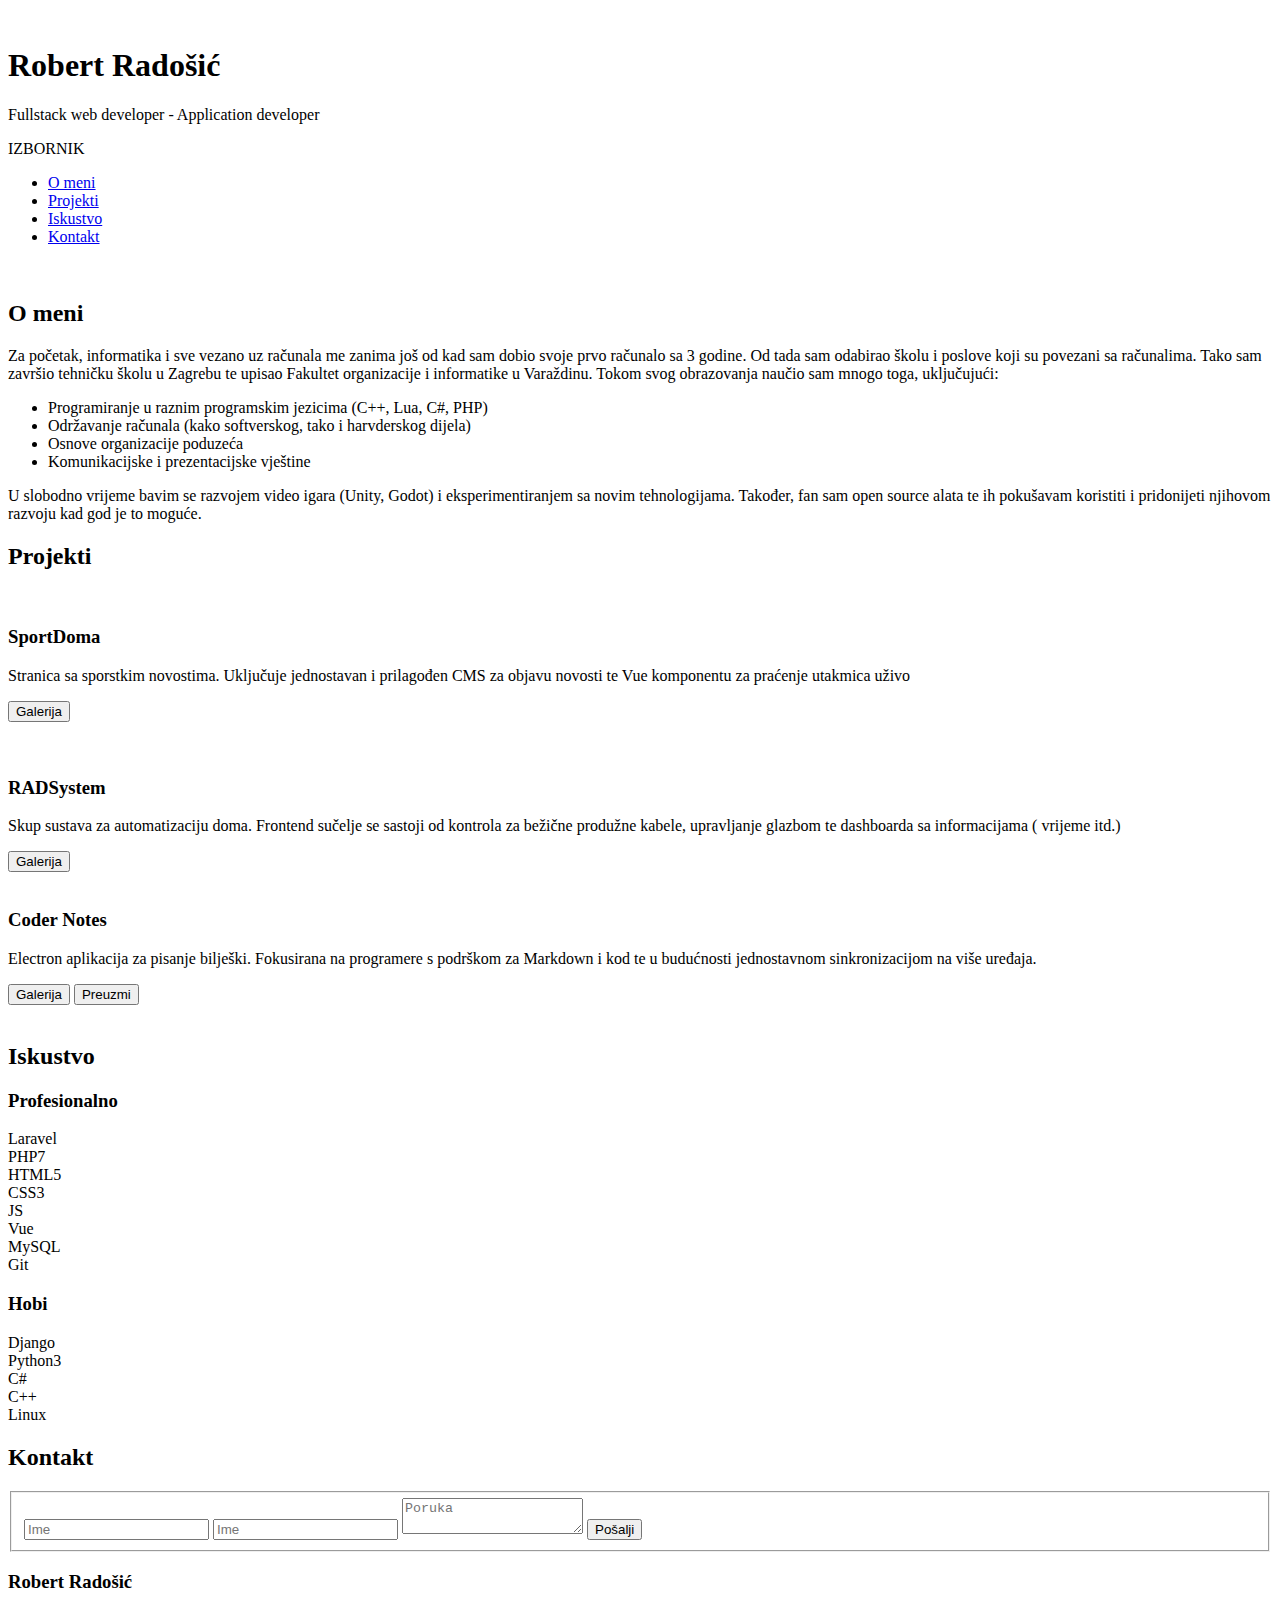
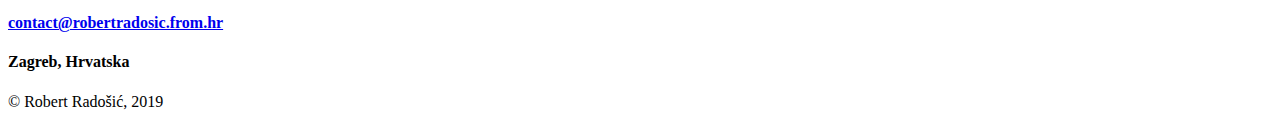
==== public/index.html @ 96c1307f "Init" ====
<!DOCTYPE html>
<html lang="hr">

<head>
	<meta name="generator" content="Hugo 0.59.0" />
    <meta charset="UTF-8">
    
    <meta name="viewport" content="width=device-width, initial-scale=1.0, maximum-scale=2.0, user-scalable=yes", target-densitydpi=device-dpi />
    
    <meta http-equiv="X-UA-Compatible" content="ie=edge">
    
    <meta name="description" content = "Portfolio web developera. Lociran u Zagrebu. Profesionalno iskustvo s Laravelom, PHP, HTML/CSS/JS">

    <meta keywords="web, developer, fullstack, frontend, backend, laravel, c++, cms">
    <meta name="theme-color" content="#BA3B61" />
    
    <title>Robert Radošić - Portfolio</title>

    
    <link rel="stylesheet" href="https://fonts.googleapis.com/css?family=Raleway" media="none" onload="if(media!='all')media='all'" />
    <link rel="stylesheet" href="https://cdn.rawgit.com/konpa/devicon/df6431e323547add1b4cf45992913f15286456d3/devicon.min.css" media="none" onload="if(media!='all')media='all'" />
    <link rel="stylesheet" href="https://cdnjs.cloudflare.com/ajax/libs/ionicons/2.0.1/css/ionicons.min.css" media="none" onload="if(media!='all')media='all'"/>
    <link rel="stylesheet" href="https://unpkg.com/ionicons@4.3.0/dist/css/ionicons.min.css" rel="stylesheet" media="none" onload="if(media!='all')media='all'" />
    <link rel="stylesheet" href="https://cdnjs.cloudflare.com/ajax/libs/normalize/7.0.0/normalize.min.css" />
    <link rel="stylesheet" href="https://cdnjs.cloudflare.com/ajax/libs/milligram/1.3.0/milligram.min.css" />
    
    
    <link rel="stylesheet" href="https://robertradosic.from.hr/css/style.css" type="text/css">
    <link rel="stylesheet" href="https://robertradosic.from.hr/css/animations.css" type="text/css">
    <link rel="stylesheet" href="https://robertradosic.from.hr/css/vanillabox.min.css" type="text/css">
    
    
    <script src="https://cdn.jsdelivr.net/npm/cash-dom@1.3.5/dist/cash.min.js"></script>
    <script src="https://cdn.jsdelivr.net/npm/particles.js@2.0.0/particles.min.js"></script>

    <script src="https://cdnjs.cloudflare.com/ajax/libs/gumshoe/3.5.0/js/gumshoe.min.js"></script>
    <script src="https://cdnjs.cloudflare.com/ajax/libs/smooth-scroll/12.1.5/js/smooth-scroll.min.js"></script>
    <script src="https://cdnjs.cloudflare.com/ajax/libs/waypoints/4.0.1/noframework.waypoints.min.js"></script>

    <script type="text/javascript" src="https://robertradosic.from.hr/js/vanillabox.min.js"></script>

</head>
<body>
    <div id="particles-js">
    </div>
    <div class="container">
        <header class="main-header">
            <div class="row">
                <div class="column">
                    <img src="https://robertradosic.from.hr/img/portfolio-logo.png" alt="" srcset="">
                    <h1 class="white-text">Robert Radošić</h1>
                    <p class="work-titles white-text lower-opacity">Fullstack web developer - Application developer</p>
                </div>
            </div>
        </header>

        
        <nav data-gumshoe-header id="nav-bar" class="main-nav">
            <span class="menu-button">IZBORNIK</span>
            <ul data-gumshoe>
                <li>
                    <a href="#intro" class="is-active">O meni</a>
                </li>
                <li>
                    <a href="#projects" class="">Projekti</a>
                </li>
                <li>
                    <a href="#experience">Iskustvo</a>
                </li>
                <li>
                    <a href="#contact">Kontakt</a>
                </li>
            </ul>
            <a href="https://robertradosic.from.hr/en/" title="" aria-label="English version"><img class="float-right img-language" src="https://robertradosic.from.hr/img/gb.svg" alt=""></a>
        </nav>
        

        
        <div id="main-content" class="content">
            
            <div id="intro" class="row flex-dir-column content-container">
                <div class="column column-75">
                    <h2>O meni</h2>
                    <p>Za početak, informatika i sve vezano uz računala me zanima još od kad sam dobio svoje prvo računalo sa 3 godine. Od tada sam odabirao školu i poslove koji su povezani sa računalima. Tako sam završio tehničku školu u Zagrebu te upisao Fakultet organizacije i informatike u Varaždinu. Tokom svog obrazovanja naučio sam mnogo toga, uključujući:
                        <ul>
                            
                                <li>Programiranje u raznim programskim jezicima (C&#43;&#43;, Lua, C#, PHP)</li>
                            
                                <li>Održavanje računala (kako softverskog, tako i harvderskog dijela)</li>
                            
                                <li>Osnove organizacije poduzeća</li>
                            
                                <li>Komunikacijske i prezentacijske vještine</li>
                            
                            
                        </ul>
                        U slobodno vrijeme bavim se razvojem video igara (Unity, Godot) i eksperimentiranjem sa novim tehnologijama. Također, fan sam open source alata te ih pokušavam koristiti i pridonijeti njihovom razvoju kad god je to moguće.
                    </p>
                </div>
                <div class="column flex-center">
                    
                    <i class="icon ion-fw xl-text ion-happy-outline"></i>
                </div>
            </div>
            

            
            
            <div id="projects" class="row content-container">
                <div class="column">
                    <h2 class="float-right align-right">Projekti</h2>
                    <div class="row flex-dir-column-at-m">
                        
                            <div class="column flex-center">
                                <div class="project-card">
                                    <img class="img-responsive card-img" src="/img/projects/sportdoma.png" alt="">
                                    <div class="card-title">
                                        <h3>SportDoma</h3>
                                    </div>
                                    <div class="card-description">
                                        <p>Stranica sa sporstkim novostima. Uključuje jednostavan i prilagođen CMS za objavu novosti te Vue komponentu za praćenje utakmica uživo</p>
                                    </div>
                                    <div class="card-controls flex-space-evenly">
                                        <button class="card-btn gallery-btn">Galerija</button>
                                        
                                        <div id="SportDoma-gallery" class="gallery">
                                            <div class="img-container">
                                                
                                                    <img data-vb-caption="Početna stranica" data-vb-high-res="/img/projects/galleries/sportdoma/article_list.png" alt="" data-vb-index="0">
                                                
                                                    <img data-vb-caption="Otvoreni članak sa slikom" data-vb-high-res="/img/projects/galleries/sportdoma/article.png" alt="" data-vb-index="1">
                                                
                                                    <img data-vb-caption="Animacija ažuriranje livescore-a" data-vb-high-res="/img/projects/galleries/sportdoma/livescore.gif" alt="" data-vb-index="2">
                                                
                                                    <img data-vb-caption="CMS Popis članaka" data-vb-high-res="/img/projects/galleries/sportdoma/cms_list.png" alt="" data-vb-index="3">
                                                
                                                    <img data-vb-caption="CMS Form za objavu članka" data-vb-high-res="/img/projects/galleries/sportdoma/cms.png" alt="" data-vb-index="4">
                                                
                                            </div>
                                        </div>
                                    </div>
                                </div>
                            </div>
                        
                            <div class="column flex-center">
                                <div class="project-card-disabled">
                                    <img class="img-responsive card-img" src="/img/projects/radsystem.png" alt="">
                                    <div class="card-title">
                                        <h3>RADSystem</h3>
                                    </div>
                                    <div class="card-description">
                                        <p>Skup sustava za automatizaciju doma. Frontend sučelje se sastoji od kontrola za bežične produžne kabele, upravljanje glazbom te dashboarda sa informacijama ( vrijeme itd.)</p>
                                    </div>
                                    <div class="card-controls flex-space-evenly">
                                        <button class="card-btn gallery-btn">Galerija</button>
                                        
                                        <div id="RADSystem-gallery" class="gallery">
                                            <div class="img-container">
                                                
                                            </div>
                                        </div>
                                    </div>
                                </div>
                            </div>
                        
                            <div class="column flex-center">
                                <div class="project-card">
                                    <img class="img-responsive card-img" src="/img/projects/codernotes.png" alt="">
                                    <div class="card-title">
                                        <h3>Coder Notes</h3>
                                    </div>
                                    <div class="card-description">
                                        <p>Electron aplikacija za pisanje bilješki. Fokusirana na programere s podrškom za Markdown i kod te u budućnosti jednostavnom sinkronizacijom na više uređaja.</p>
                                    </div>
                                    <div class="card-controls flex-space-evenly">
                                        <button class="card-btn gallery-btn">Galerija</button>
                                        
                                        <a href="https://firebasestorage.googleapis.com/v0/b/rradosic-portfolio.appspot.com/o/coder-notes%20Setup%200.10.0.exe?alt=media&amp;token=7cbfcfe3-e9e0-423c-9fd3-73c8d98086fb"><button class="card-btn">Preuzmi</button></a>
                                        
                                        <div id="Coder Notes-gallery" class="gallery">
                                            <div class="img-container">
                                                
                                                    <img data-vb-caption="Pregled i uređivanje" data-vb-high-res="/img/projects/galleries/codernotes/split.png" alt="" data-vb-index="0">
                                                
                                                    <img data-vb-caption="Postavke" data-vb-high-res="/img/projects/galleries/codernotes/preferences.png" alt="" data-vb-index="1">
                                                
                                                    <img data-vb-caption="Jedna od drugih tema" data-vb-high-res="/img/projects/galleries/codernotes/alternate.png" alt="" data-vb-index="2">
                                                
                                            </div>
                                        </div>
                                    </div>
                                </div>
                            </div>
                                                
                    </div>
                </div>
            </div>
            
            

            
            <div id="experience" class="row  content-container">
                <div class="column">
                    <h2 class="">Iskustvo</h2>
                    <div class="row flex-dir-column flex-dir-column-at-m padding-bottom">
                        <div class=" column ">
                            <h3 class="align-center">Profesionalno</h3>
                            <div class="flex-center">
                                <div class="badge flex-center">
                                    <i class="devicon-laravel-plain m-text align-center"></i>
                                    <span class="badge-description">Laravel</span>
                                </div>
                                <div class="badge flex-center">
                                    <i class="devicon-php-plain m-text align-center"></i>
                                    <span class="badge-description">PHP7</span>
                                </div>
                                <div class="badge flex-center">
                                    <i class="devicon-html5-plain m-text align-center"></i>
                                    <span class="badge-description">HTML5</span>
                                </div>
                                <div class="badge flex-center">
                                    <i class="devicon-css3-plain m-text align-center"></i>
                                    <span class="badge-description">CSS3</span>
                                </div>
                            </div>
                            <div class="flex-center">
                                <div class="badge flex-center">
                                    <i class="devicon-javascript-plain m-text align-center"></i>
                                    <span class="badge-description">JS</span>
                                </div>
                                <div class="badge flex-center">
                                    <i class="devicon-vuejs-plain m-text align-center"></i>
                                    <span class="badge-description">Vue</span>
                                </div>
                                <div class="badge flex-center">
                                    <i class="devicon-mysql-plain m-text align-center"></i>
                                    <span class="badge-description">MySQL</span>
                                </div>
                                <div class="badge flex-center">
                                    <i class="devicon-git-plain m-text align-center"></i>
                                    <span class="badge-description">Git</span>
                                </div>
                            </div>
                        </div>
                        <div class="column ">
                            <h3 class="align-center">Hobi</h3>
                            <div class="flex-center">
                                <div class="badge flex-center">
                                    <i class="devicon-django-plain m-text align-center"></i>
                                    <span class="badge-description">Django</span>
                                </div>
                                <div class="badge flex-center">
                                    <i class="devicon-python-plain m-text align-center"></i>
                                    <span class="badge-description">Python3</span>
                                </div>
                                <div class="badge flex-center">
                                    <i class="devicon-csharp-plain m-text align-center"></i>
                                    <span class="badge-description">C#</span>
                                </div>
                                <div class="badge flex-center">
                                    <i class="devicon-cplusplus-plain m-text align-center"></i>
                                    <span class="badge-description">C++</span>
                                </div>
                            </div>
                            <div class="flex-center">
                                
                                <div class="badge flex-center">
                                    <i class="devicon-linux-plain m-text align-center"></i>
                                    <span class="badge-description">Linux</span>
                                </div>

                            </div>
                        </div>
                    </div>
                </div>
            </div>
            

            
            <div id="contact" class="row content-container contact-bg flex-reverse">
                <div class="column">
                    <h2 class="float-right white-text align-right">Kontakt</h2>
                    <div class="row  flex-center-sm">
                        <div class="column column-50">
                            <form action="https://formspree.io/contact@robertradosic.from.hr" method="POST">
                                <fieldset>
                                    <input aria-label="Ime" name="name" type="text" placeholder="Ime">
                                    <input aria-label="E-Mail" name="e-mail" type="email" placeholder="Ime">
                                    <textarea aria-label="Poruka" name="message" placeholder="Poruka"></textarea>

                                    <input class="button-primary" type="submit" value="Pošalji">
                                </fieldset>
                            </form>
                        </div>
                        <div class="column column-50">
                            <h3 class="align-right white-text"> Robert Radošić</h3>
                            <a title="Moj email" href="mailto:contact@robertradosic.from.hr">
                                <h4 class="align-right white-text"> contact@robertradosic.from.hr</h4>
                            </a>
                            <h4 class="align-right white-text"> Zagreb, Hrvatska</h4>
                            <a href="https://www.facebook.com/rradosic" title="" aria-label="Facebook profil"><i class="icon align-right contact-icon float-right m-text white-text ion-logo-facebook"></i></a>
                            <a href="https://www.linkedin.com/in/robert-rado%C5%A1i%C4%87-081433156/" title="" aria-label="LinkedIN profil"><i class="icon align-right contact-icon float-right m-text white-text ion-logo-linkedin"></i></a>
                            <a href="https://github.com/rradosic/" title="" aria-label="Github profil"><i class="icon align-right contact-icon float-right m-text white-text ion-logo-github"></i></a>
                            <a href="https://codepen.io/rradosic/collections/" title="" aria-label="Codepen profil"><i class="icon align-right contact-icon float-right m-text white-text ion-logo-codepen"></i></a>
                        </div>
                    </div>
                </div>
            </div>
            

        </div>
        
        <footer>
            <span class="white-text">&copy; Robert Radošić, 2019</span>
        </footer>
    </div>
</body>

</html>
<script>
    $(document).on('ready', function() {

        
        console.log("Bok, vidim da gledaš kod stranice. Slobodno zaviri i nadam se da će ti se svidjeti :)")

        
        let scrolled = false;
        let navFixed = false;
        let waypoint = new Waypoint({
            element: document.getElementById('main-content'),
            handler: function(direction) {
                if (direction == "up") {
                    navFixed = true;
                } else if (direction == "down") navFixed = false;
                setNavClassWidth();
            }
        })
        
        let scroller = new SmoothScroll('a[href*="#"]');

        gumshoe.init({
            selector: '[data-gumshoe] a',
            selectorHeader: '[data-gumshoe-header]',
            container: window,
            offset: 0,
            activeClass: 'is-active',
        });

        particlesJS.load('particles-js', 'https:\/\/robertradosic.from.hr/config/particles.json', function() {
        });

        function setNavClassWidth() {
            if (!navFixed) {
                $('#nav-bar').addClass("main-nav-fixed");
                navFixed = true;
            } else if (navFixed) {
                $('#nav-bar').removeClass("main-nav-fixed");
                navFixed = false;
            }
        }

        $('.menu-button').on('click', function() {
            $('#nav-bar').toggleClass("open");
        });

        $('.project-card').on('click', function() {
            $('.project-info-container').toggleClass("open");
        });
       

        $('.gallery-btn').on("click", function(){
            let parent = this.parentElement;
            let el = parent.getElementsByClassName('gallery')[0];
            let gallery = new VanillaBox(el,{
                imageListeners: false,
            });

            gallery.open();
        });

    });
</script>
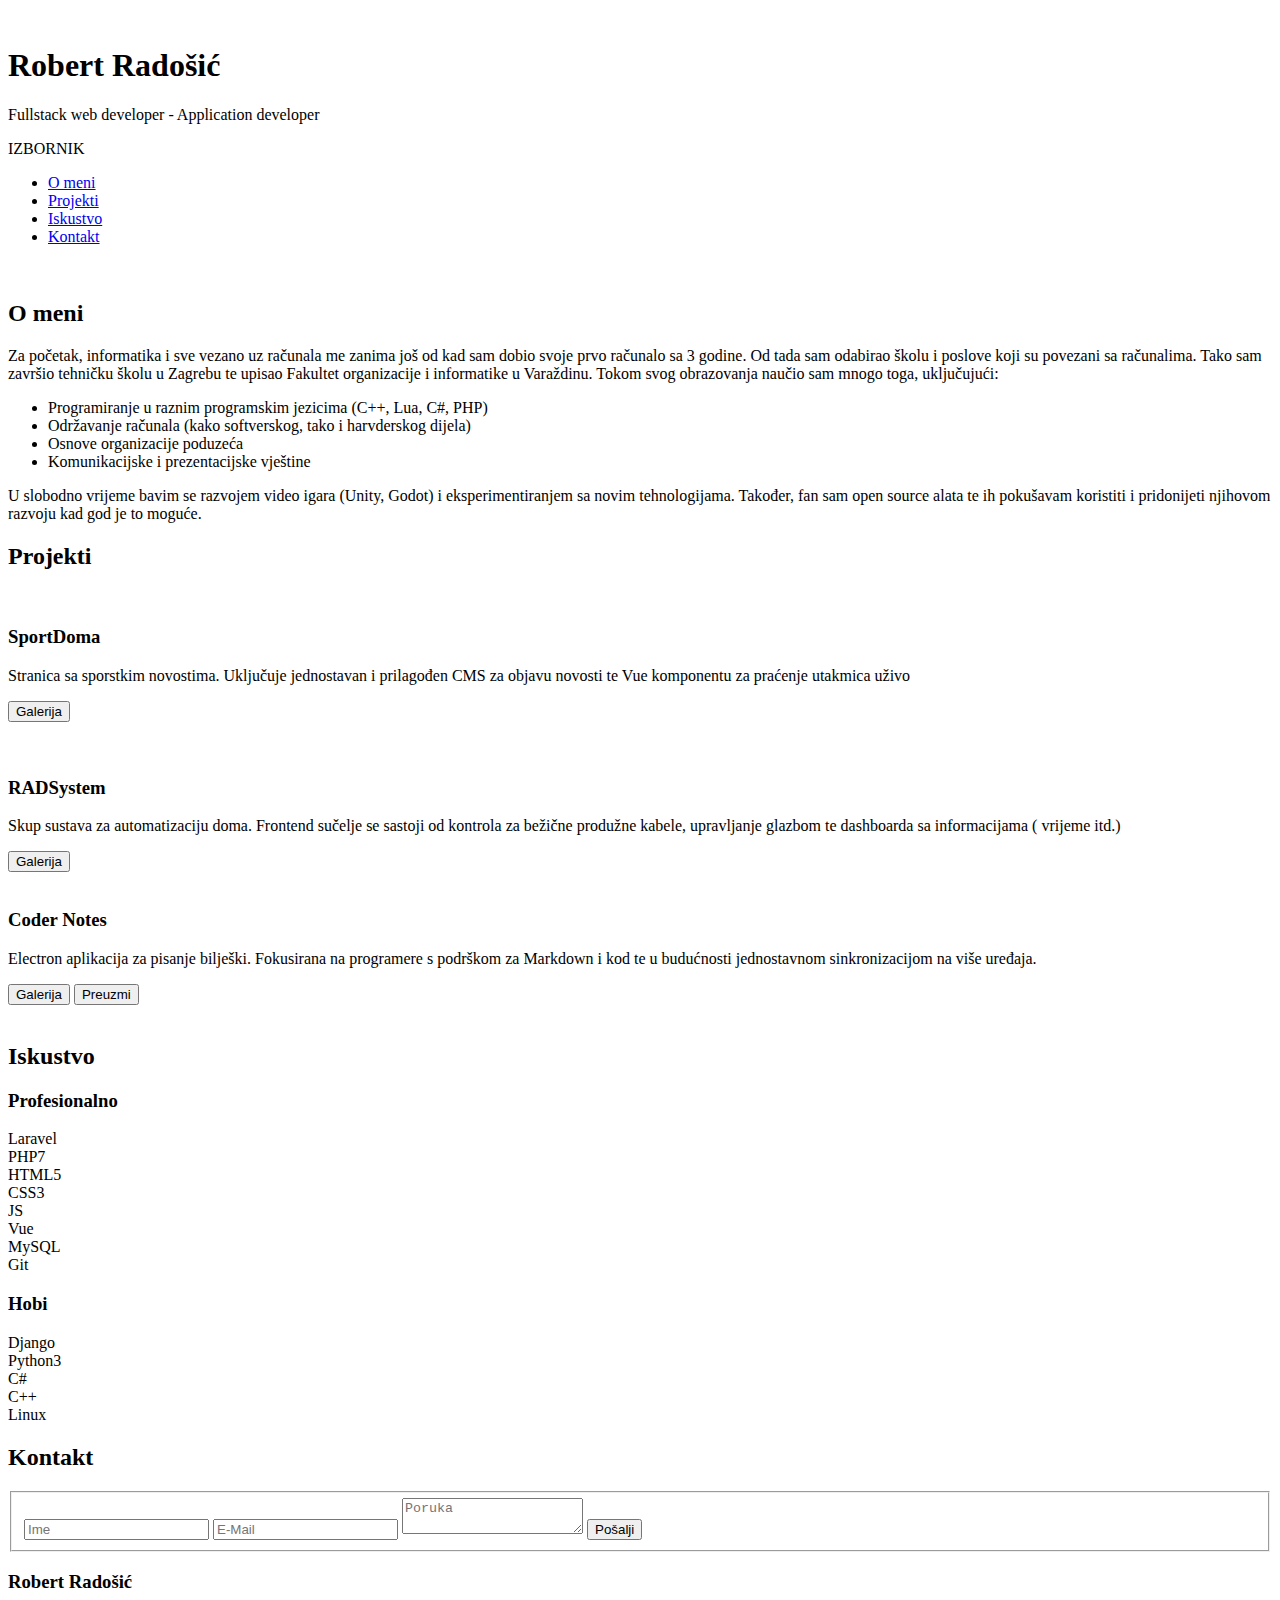
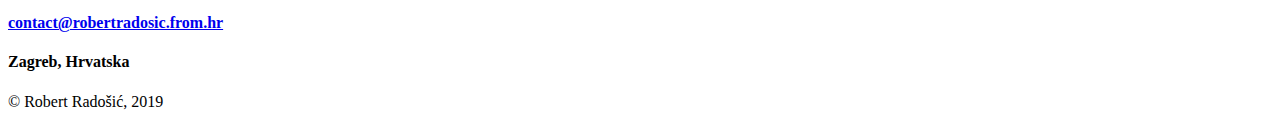
==== commit 65654506: "Remove cash.js, minify css in hugo pipes, typo fix in contact form" ====
--- a/public/index.html
+++ b/public/index.html
@@ -285,7 +285,7 @@
                             <form action="https://formspree.io/contact@robertradosic.from.hr" method="POST">
                                 <fieldset>
                                     <input aria-label="Ime" name="name" type="text" placeholder="Ime">
-                                    <input aria-label="E-Mail" name="e-mail" type="email" placeholder="Ime">
+                                    <input aria-label="E-Mail" name="e-mail" type="email" placeholder="E-Mail">
                                     <textarea aria-label="Poruka" name="message" placeholder="Poruka"></textarea>
 
                                     <input class="button-primary" type="submit" value="Pošalji">
